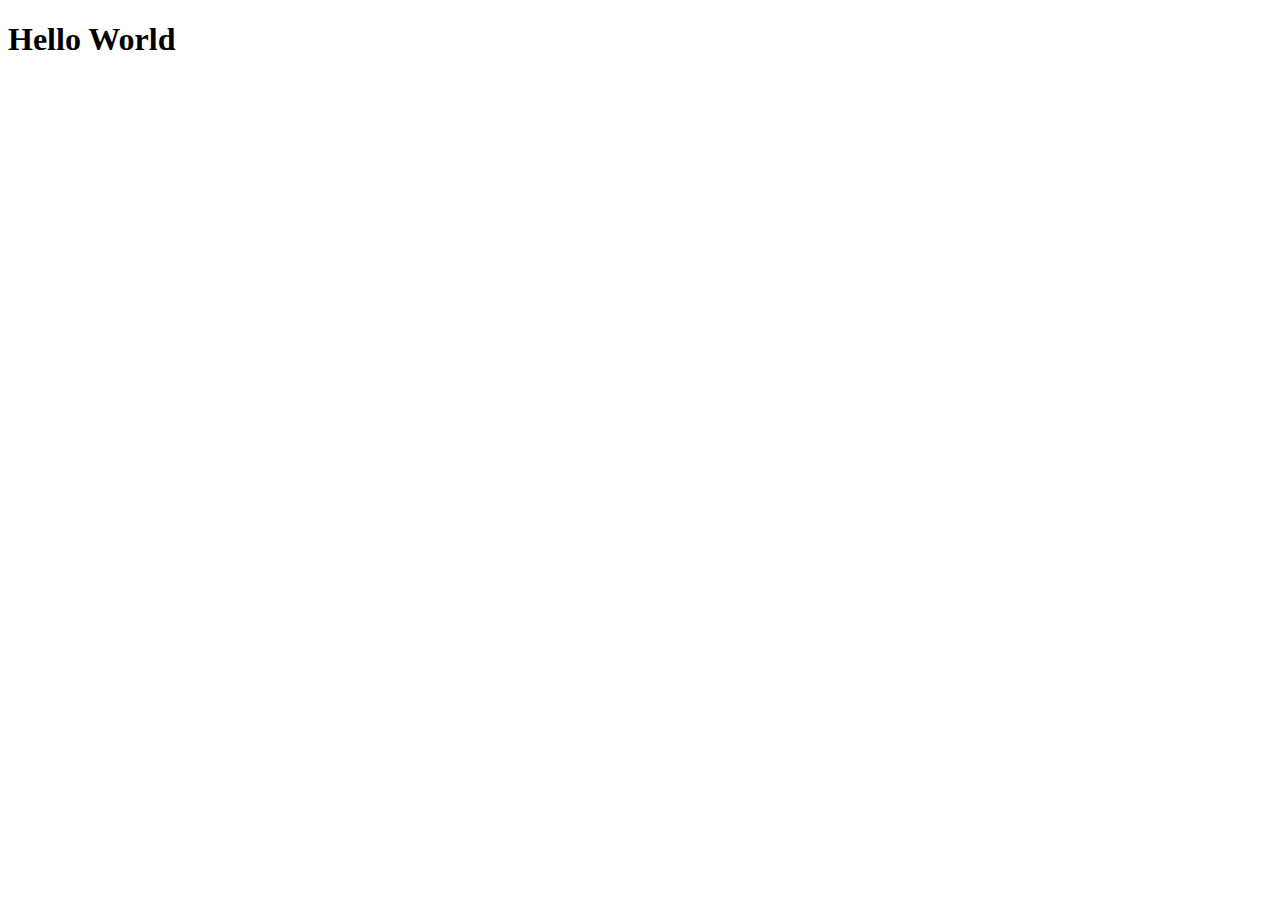
==== src/main/resources/static/index.html @ 29c68ce3 "server" ====
<!DOCTYPE html>
<html>
<head>
    <meta charset="UTF-8"/>
    <title>webFlux</title>
    <!DOCTYPE html>
    <html lang="en">
    <head>
        <meta charset="UTF-8">
        <title>Title</title>

        <!--<script>-->
            <!--var xhr = new XMLHttpRequest();-->
            <!--xhr.responseType = "text";-->
            <!--xhr.onreadystatechange = function () { // 요청에 대한 콜백-->
                <!--if (xhr.readyState === xhr.DONE) { // 요청이 완료되면-->
                    <!--if (xhr.status === 200 || xhr.status === 201) {-->
                        <!--console.log(xhr.responseText);-->
                    <!--} else {-->
                        <!--console.error(xhr.responseText);-->
                    <!--}-->
                <!--}-->
            <!--};-->
            <!--xhr.open('GET', 'https://trco-project.cfapps.io/findAll'); // 메소드와 주소 설정-->
            <!--xhr.send(); // 요청 전송-->
            <!--// xhr.abort(); // 전송된 요청 취소-->

        <!--</script>-->
    </head>
<body>

</body>
</html>
</head>
<body>

<h1>Hello World</h1>
</body>
</html>
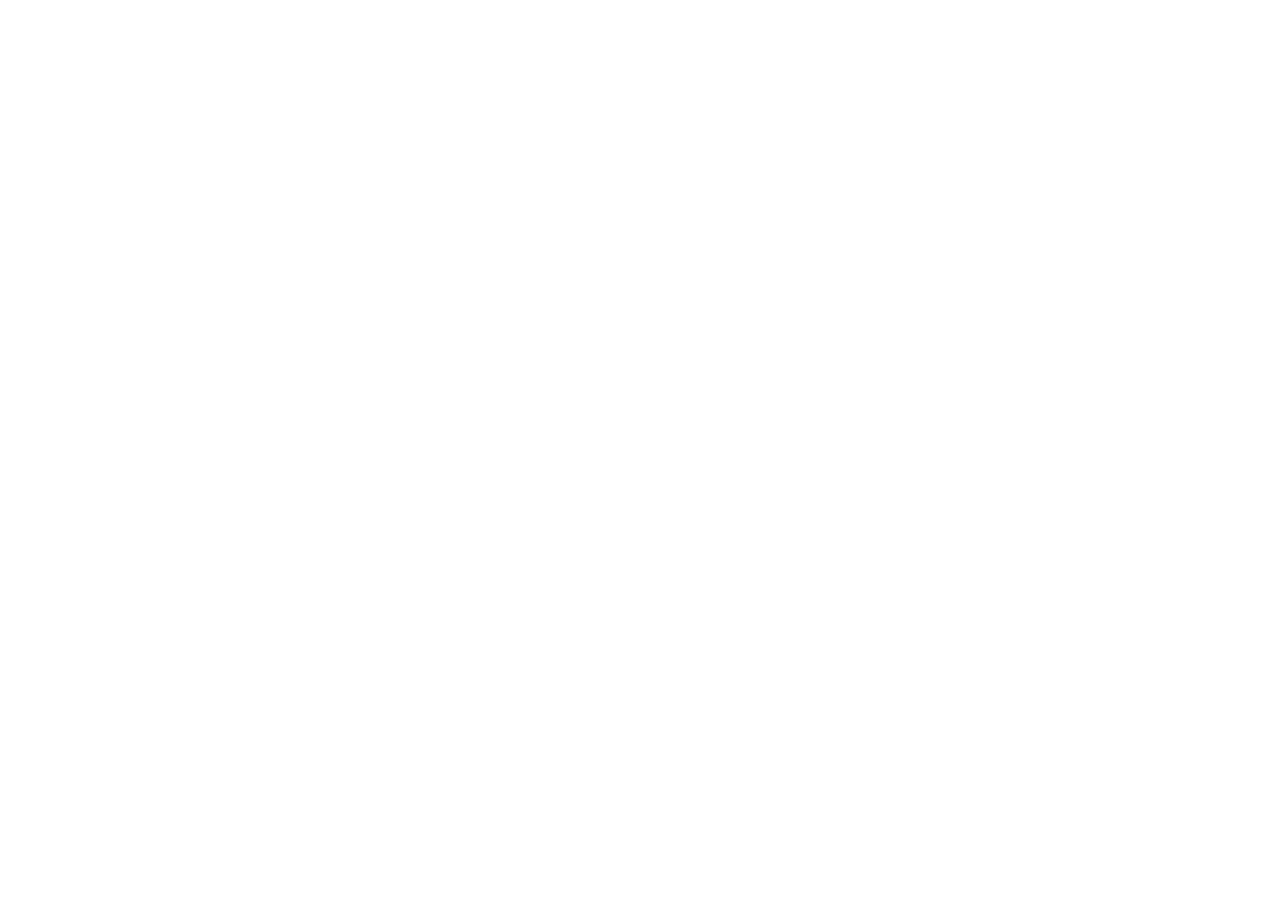
==== commit f402f873: "trco서버구성" ====
--- a/src/main/resources/static/index.html
+++ b/src/main/resources/static/index.html
@@ -1,39 +1,106 @@
 <!DOCTYPE html>
-<html>
+<html lang="en" content="text/html">
 <head>
-    <meta charset="UTF-8"/>
-    <title>webFlux</title>
-    <!DOCTYPE html>
-    <html lang="en">
-    <head>
-        <meta charset="UTF-8">
-        <title>Title</title>
+    <meta charset="UTF-8">
+    <title>Title</title>
+    <script type="text/javascript" src="/static/js/createTable.js"></script>
+    <script type="text/javascript" src="/static/js/updateTable.js"></script>
 
-        <!--<script>-->
-            <!--var xhr = new XMLHttpRequest();-->
-            <!--xhr.responseType = "text";-->
-            <!--xhr.onreadystatechange = function () { // 요청에 대한 콜백-->
-                <!--if (xhr.readyState === xhr.DONE) { // 요청이 완료되면-->
-                    <!--if (xhr.status === 200 || xhr.status === 201) {-->
-                        <!--console.log(xhr.responseText);-->
-                    <!--} else {-->
-                        <!--console.error(xhr.responseText);-->
-                    <!--}-->
-                <!--}-->
-            <!--};-->
-            <!--xhr.open('GET', 'https://trco-project.cfapps.io/findAll'); // 메소드와 주소 설정-->
-            <!--xhr.send(); // 요청 전송-->
-            <!--// xhr.abort(); // 전송된 요청 취소-->
+    <link rel="stylesheet" href="https://maxcdn.bootstrapcdn.com/bootstrap/3.3.2/css/bootstrap.min.css">
 
-        <!--</script>-->
-    </head>
-<body>
+    <!-- 부가적인 테마 -->
+    <link rel="stylesheet" href="https://maxcdn.bootstrapcdn.com/bootstrap/3.3.2/css/bootstrap-theme.min.css">
+    <style type="text/css">
+        td {
+            text-align: center;
+            border: 1px solid black;
+        }
 
-</body>
-</html>
+        table {
+            width: 100%;
+            height: 100%;
+            border: 1px solid black;
+        }
+
+        #wrapper > div {
+            background-color: aliceblue;
+            border: 1px black solid;
+        }
+
+        #wrapper {
+            display: grid;
+            grid-template-columns: repeat(4, 2fr);
+            grid-auto-rows: 220px;
+            gap: 5px;
+        }
+    </style>
+    <script>
+        var getParameterByName = function (name, url) {
+            if (!url) url = window.location.href;
+            name = name.replace(/[\[\]]/g, "\\$&");
+            var regex = new RegExp("[?&]" + name + "(=([^&#]*)|&|#|$)"),
+                results = regex.exec(url);
+            return results[2];
+        }
+
+        var first = true;
+        setInterval(function () {
+            var xhr = new XMLHttpRequest();
+            xhr.responseType = "text";
+            xhr.onreadystatechange = function () { // 요청에 대한 콜백
+                if (xhr.readyState === xhr.DONE) { // 요청이 완료되면
+                    if (xhr.status === 200 || xhr.status === 201) {
+                        var json = JSON.parse(xhr.responseText);
+                        for (var i = 0; i < json.length; i++) {
+                            console.log(json);
+                            if (first) {
+                                console.log("true");
+                                //처음접속
+                                //테이블생성 디바이스 이름으로 아이디구분
+                                createTable(json[i].carbonenRate_max, json[i].carbonenRate_min, json[i].device, json[i].exerciseIntensity_max, json[i].exerciseIntensity_min, json[i].heart, json[i].id, json[i].maximumHeart, json[i].name);
+                            } else {
+                                //테이블 업데이트
+                                updateTable(json[i].carbonenRate_max, json[i].carbonenRate_min, json[i].device, json[i].exerciseIntensity_max, json[i].exerciseIntensity_min, json[i].heart, json[i].id, json[i].maximumHeart, json[i].name);
+                                console.log("false");
+                                var userHaertRate = json[i].heart;
+                                var userCarbonenRate_min = json[i].carbonenRate_min;
+                                var userCarbonenRate_max = json[i].carbonenRate_max;
+                                var userDevice = json[i].device;
+                                if (parseInt(userHaertRate) < parseInt(userCarbonenRate_min) || parseInt(userCarbonenRate_max) < parseInt(userHaertRate)) {
+                                    //사용자 심박수가 카르보넨값보다 작을때
+                                    console.log("심박수 유효범위를 벗어남.");
+                                    console.log(userDevice + " | " + userHaertRate + " | " + userCarbonenRate_min + " | " + userCarbonenRate_max);
+                                    var child_table = document.getElementById(userDevice + "_table");
+                                    var parent = child_table.parentNode;
+                                    parent.style.backgroundColor = "#CB5D5E";
+                                } else {
+                                    console.log("심박수 유효범위 내 진입");
+                                    var child_table = document.getElementById(userDevice + "_table");
+                                    var parent = child_table.parentNode;
+                                    parent.style.backgroundColor = "#9ACD32";
+                                }
+                            }
+                        }
+                        first = false;
+                    } else {
+                        console.error(xhr.responseText);
+                    }
+                }
+            };
+            xhr.open('GET', 'https://trco.site:8443/findAll'); // 메소드와 주소 설정
+            xhr.send(); // 요청 전송
+            // xhr.abort(); // 전송된 요청 취소
+        }, 3000);
+
+        var obj = document.getElementsByName("object");
+    </script>
 </head>
 <body>
 
-<h1>Hello World</h1>
+<div class="container" id="container">
+    <div id="wrapper">
+
+    </div>
+</div>
 </body>
 </html>